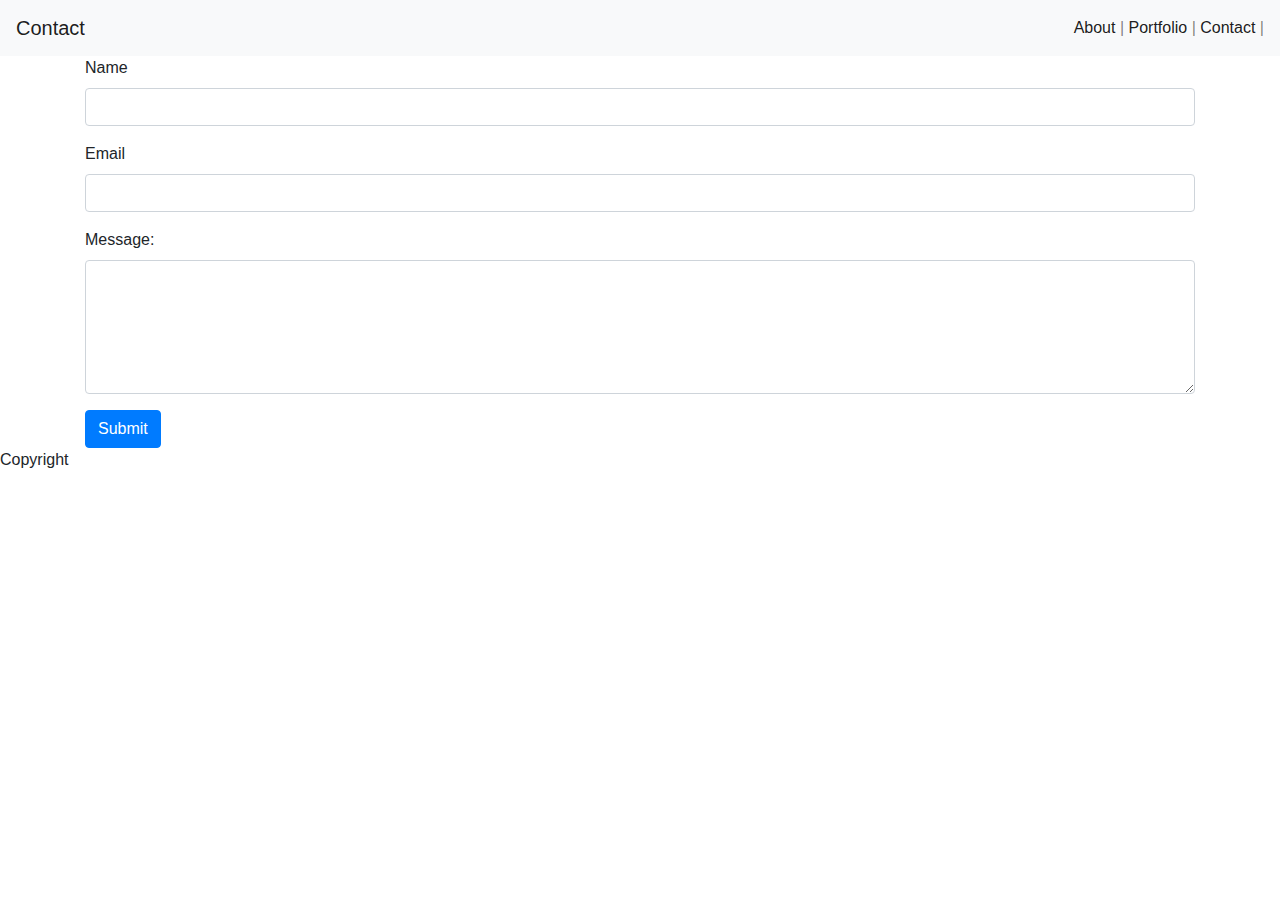
==== contact.html @ 63b5bfb3 "submit" ====
<!doctype html>
<html lang="en-us">

<head>
    <meta charset="UTF-8">
    <title>Contact | Sammy Smith</title>
    <link rel="stylesheet" href="https://stackpath.bootstrapcdn.com/bootstrap/4.3.1/css/bootstrap.min.css"
        integrity="sha384-ggOyR0iXCbMQv3Xipma34MD+dH/1fQ784/j6cY/iJTQUOhcWr7x9JvoRxT2MZw1T" crossorigin="anonymous">
</head>

<body>
    <nav class="navbar navbar-light bg-light">
        <span class="navbar-brand mb-0 h1">Contact</span>
        <span class="navbar-text">
            <a href="Bootstrap-Portfolio/index.html">About</a> |

            <a href="Bootstrap-Portfolio/portfolio.html">Portfolio</a> |

            <a href="Bootstrap-Portfolio/contact.html">Contact</a> |

        </span>
    </nav>
    
    <div class="container">
        <form>
            <div class="form-group">
                <label for="inputdefault">Name</label>
                <input class="form-control" id="inputdefault" type="text">
            </div>
            <div class="form-group">
                <label for="inputlg">Email</label>
                <input class="form-control input-lg" id="inputlg" type="text">
            </div>
            <div class="form-group">
                <label for="comment">Message:</label>
                <textarea class="form-control" rows="5" id="comment"></textarea>
            </div>
            <a class="btn btn-primary" href="#" role="button">Submit</a>
        </form>
    </div>


    <div class="footer">
            <p>Copyright</p>
            <p class="text-center"></p>
           
          </div>


</body>

</html>
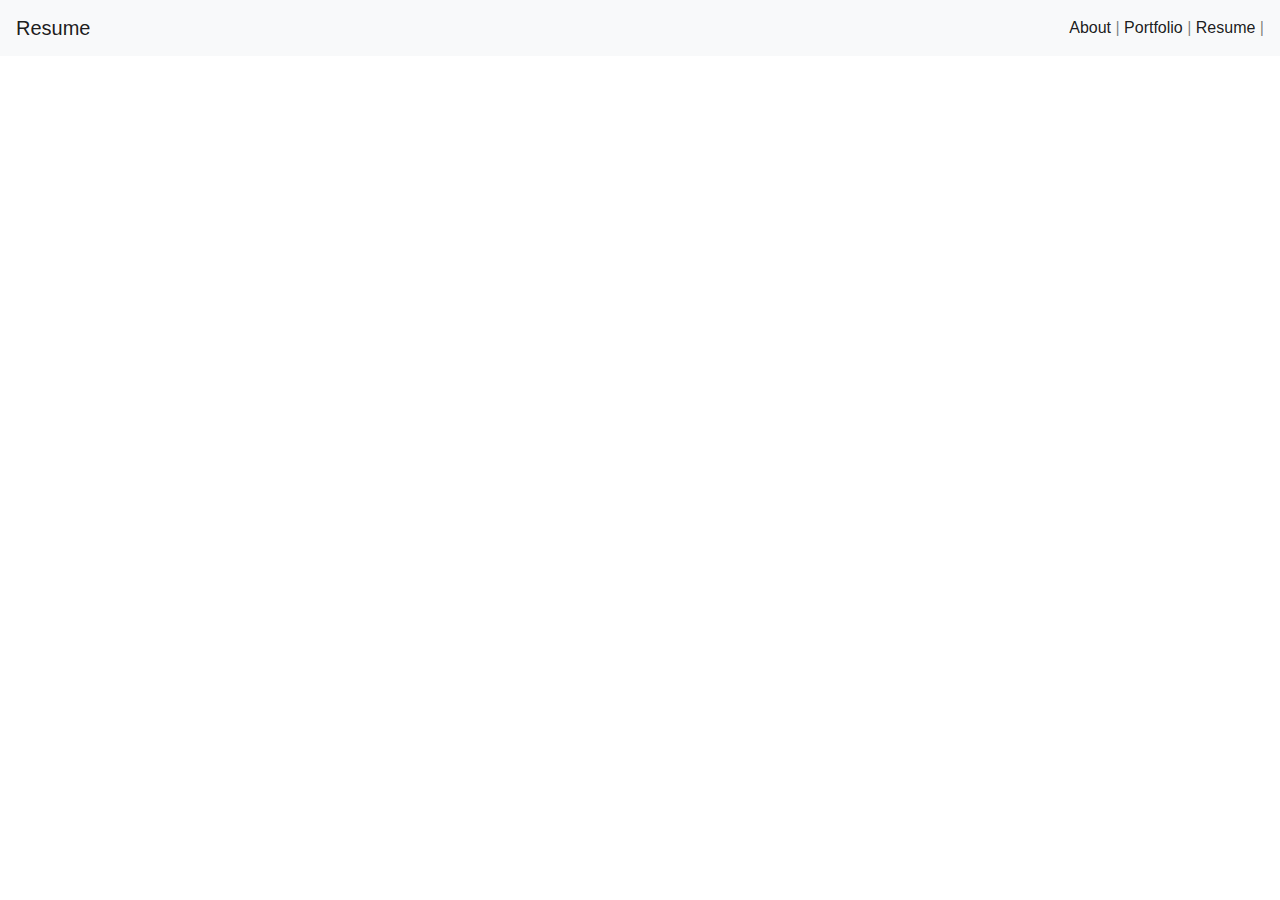
==== commit 12ff8497: "commit" ====
--- a/contact.html
+++ b/contact.html
@@ -3,50 +3,33 @@
 
 <head>
     <meta charset="UTF-8">
-    <title>Contact | Sammy Smith</title>
+    <title>Resume</title>
     <link rel="stylesheet" href="https://stackpath.bootstrapcdn.com/bootstrap/4.3.1/css/bootstrap.min.css"
         integrity="sha384-ggOyR0iXCbMQv3Xipma34MD+dH/1fQ784/j6cY/iJTQUOhcWr7x9JvoRxT2MZw1T" crossorigin="anonymous">
+    <link rel="stylesheet" type="text/css" href="assets/style.css">
 </head>
 
 <body>
-    <nav class="navbar navbar-light bg-light">
-        <span class="navbar-brand mb-0 h1">Contact</span>
-        <span class="navbar-text">
-            <a href="Bootstrap-Portfolio/index.html">About</a> |
+    <container class="resume">
+        <nav class="navbar navbar-light bg-light">
+            <span class="navbar-brand mb-0 h1">Resume</span>
+            <span class="navbar-text">
+                <a href="index.html">About</a> |
 
-            <a href="Bootstrap-Portfolio/portfolio.html">Portfolio</a> |
+                <a href="portfolio.html">Portfolio</a> |
 
-            <a href="Bootstrap-Portfolio/contact.html">Contact</a> |
+                <a href="contact.html">Resume</a> |
 
-        </span>
-    </nav>
-    
-    <div class="container">
-        <form>
-            <div class="form-group">
-                <label for="inputdefault">Name</label>
-                <input class="form-control" id="inputdefault" type="text">
-            </div>
-            <div class="form-group">
-                <label for="inputlg">Email</label>
-                <input class="form-control input-lg" id="inputlg" type="text">
-            </div>
-            <div class="form-group">
-                <label for="comment">Message:</label>
-                <textarea class="form-control" rows="5" id="comment"></textarea>
-            </div>
-            <a class="btn btn-primary" href="#" role="button">Submit</a>
-        </form>
-    </div>
+            </span>
+        </nav>
 
+        <div class="container">
 
-    <div class="footer">
-            <p>Copyright</p>
-            <p class="text-center"></p>
-           
-          </div>
+        </div>
 
+        </div>
 
+    </container>
 </body>
 
 </html>--- a/assets/style.css
+++ b/assets/style.css
@@ -0,0 +1,47 @@
+.body{
+    background-image: url("/assets/images/abstract-backlight-black-1010496.jpg");
+    
+}
+.navbar{
+    background-color: gray;
+}
+navbar-text{
+    font-family: Impact, 'Haettenschweiler', 'Arial Narrow Bold', sans-serif;
+}
+.resume{
+    background-image: url("https://images.pexels.com/photos/1010496/pexels-photo-1010496.jpeg?auto=compress&cs=tinysrgb&dpr=2&h=750&w=1260");
+}
+
+img{
+max-width: 300px;
+max-height: 300px;
+
+}
+.activity{
+    font-size: 16px;
+    font-weight: bold;
+    font-style: oblique;
+   
+}
+.repo{
+    font-size: 14px;
+    font-weight: lighter;
+    font-style: italic;
+    
+}
+.one{
+    border-style: solid;
+    border-color: white;
+
+}
+.two{
+    border-style: solid;
+    border-color: white;
+    padding-bottom: 27px;
+}
+.three{
+    border-style: solid;
+    border-color: white;
+    padding-bottom: 45px;
+
+}
